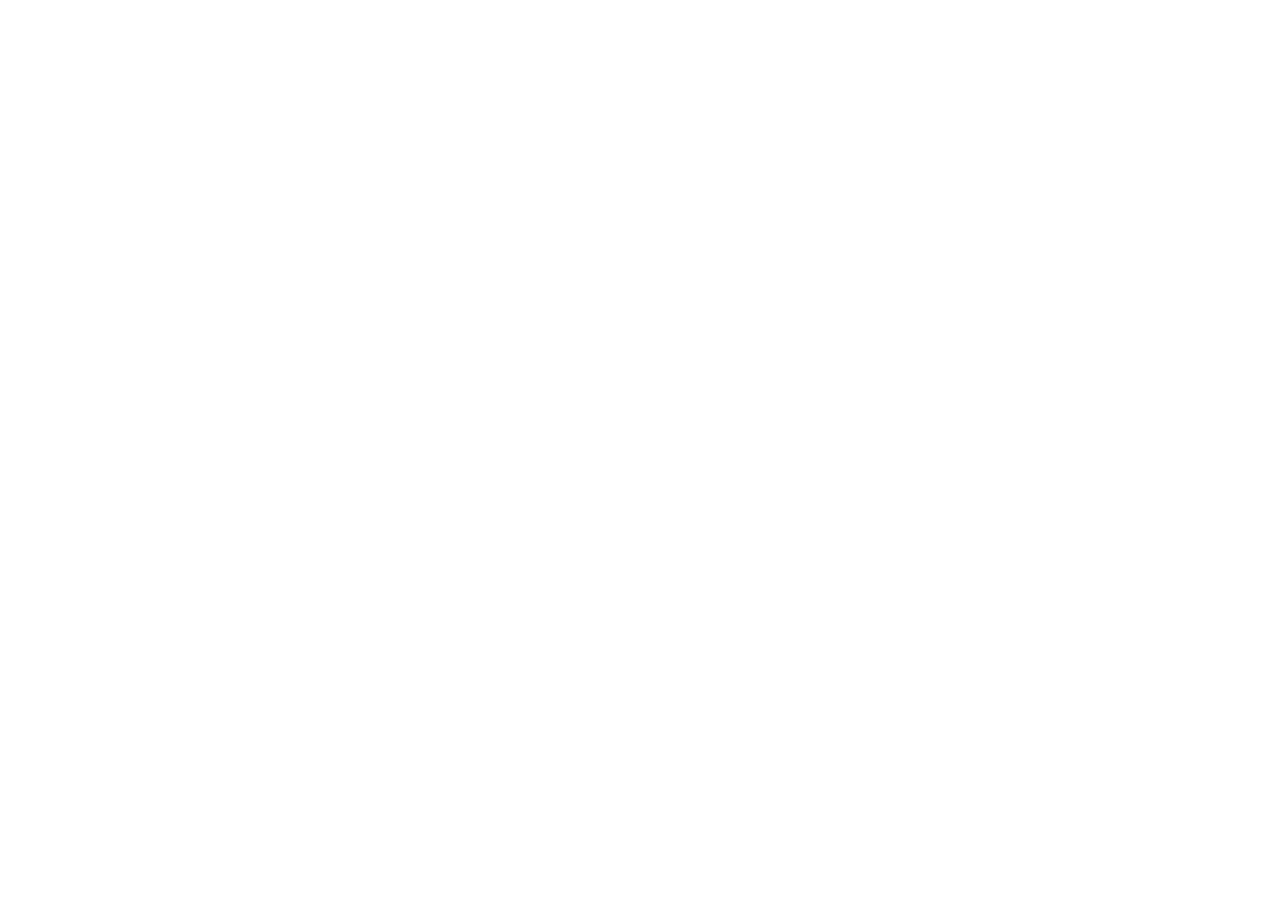
==== Ejercicio_Interfaz/index.html @ e5c833e7 "Se crea la rama 'interfaces' para la clase de interfaces y el ejercicio de interfaz que se asigno po" ====
<!DOCTYPE html>
<html lang="en">
<head>
    <meta charset="UTF-8">
    <meta name="viewport" content="width=device-width, initial-scale=1.0">
    <title>Interfaz01</title>
</head>
<body>
    
</body>
</html>
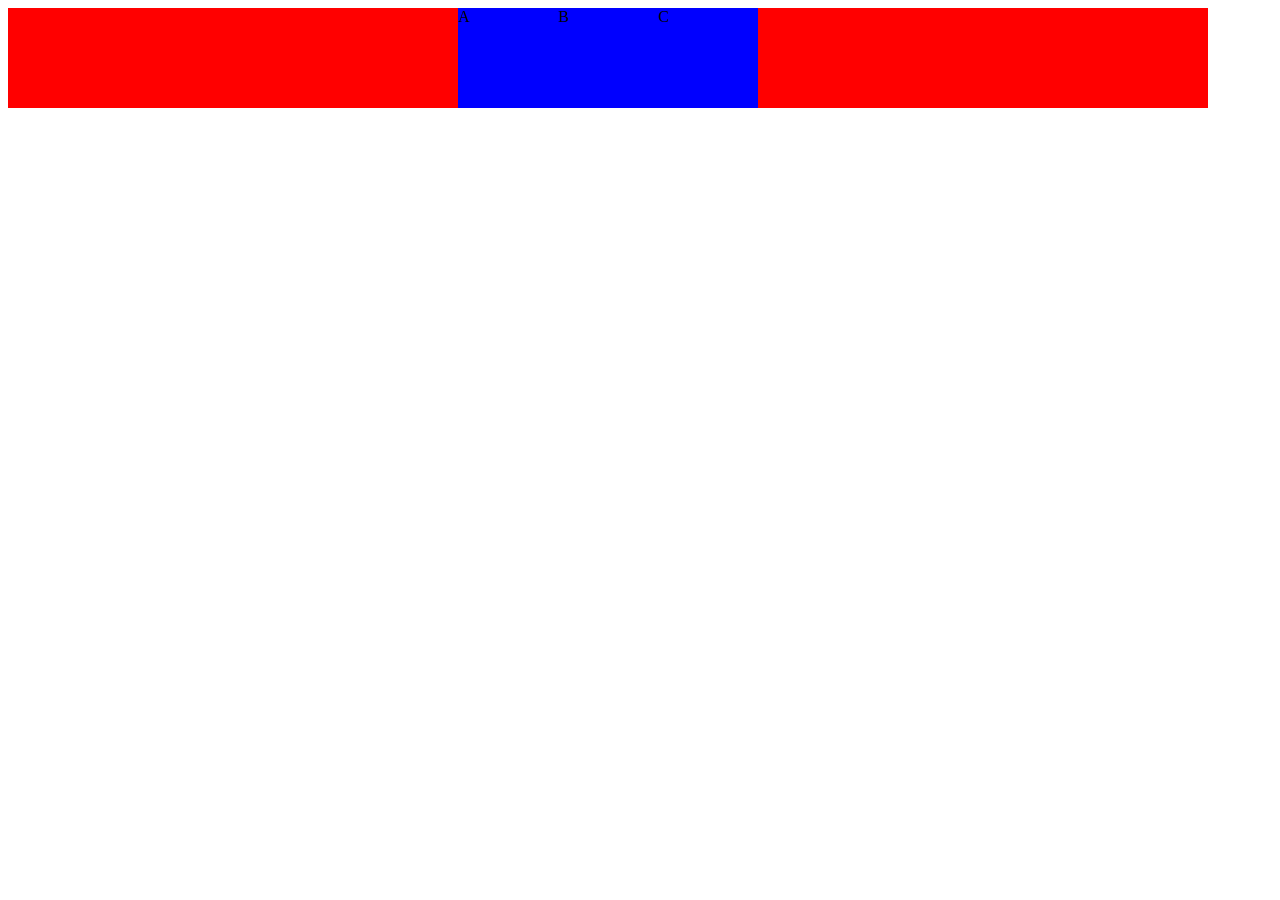
==== commit dee8e17b: "Se definen los colores de cada uno de los elementos de la interface, en primera instancia tambien se" ====
--- a/Ejercicio_Interfaz/index.html
+++ b/Ejercicio_Interfaz/index.html
@@ -4,8 +4,14 @@
     <meta charset="UTF-8">
     <meta name="viewport" content="width=device-width, initial-scale=1.0">
     <title>Interfaz01</title>
+
+    <link rel="stylesheet" href="style.css">
 </head>
 <body>
-    
+    <div class= contenedor>
+        <div id="a">A</div>
+        <div id="b">B</div>
+        <div id="c">C</div>
+    </div>
 </body>
 </html>
--- a/Ejercicio_Interfaz/style.css
+++ b/Ejercicio_Interfaz/style.css
@@ -0,0 +1,30 @@
+.contenedor{
+    width: 100%;
+    max-width: 1200px;
+    background-color: red;
+    display: flex;
+    justify-content: center;
+    align-items: center;
+    flex-wrap: wrap;
+}
+
+#a{
+    width: 100px;
+    height: 100px;
+    background-color: blue;
+    
+}
+
+#b{ 
+    width: 100px;
+    height: 100px;
+    background-color: blue;
+    
+}
+
+#c{
+    width: 100px;
+    height: 100px;
+    background-color: blue;
+    
+}
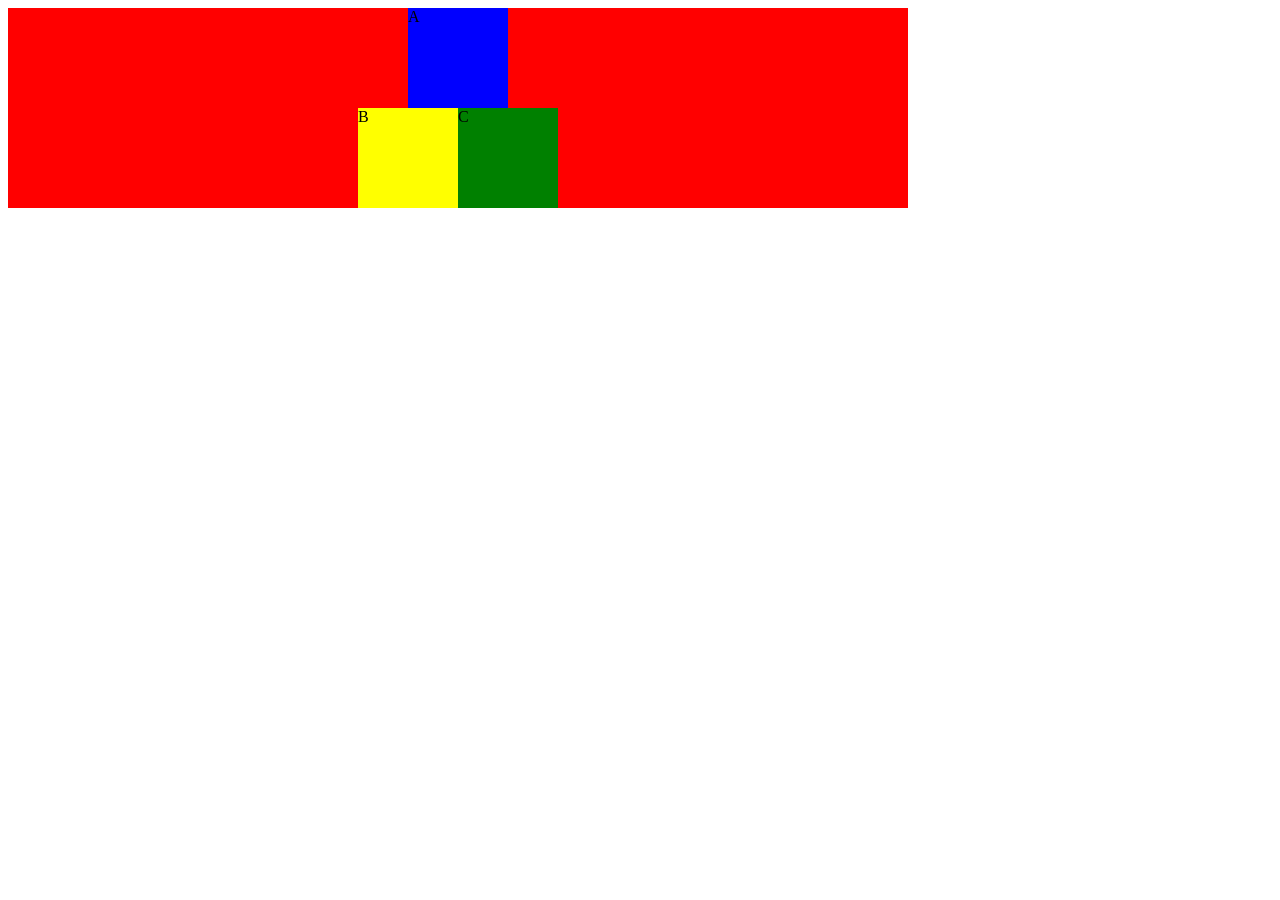
==== commit d8777165: "Se corrigen colores y se crea contenedor2 para los elemenos b y c" ====
--- a/Ejercicio_Interfaz/index.html
+++ b/Ejercicio_Interfaz/index.html
@@ -8,8 +8,12 @@
     <link rel="stylesheet" href="style.css">
 </head>
 <body>
-    <div class= contenedor>
+    <div class= "contenedor1">
         <div id="a">A</div>
+        
+    </div>
+
+    <div class="contenedor2">
         <div id="b">B</div>
         <div id="c">C</div>
     </div>
--- a/Ejercicio_Interfaz/style.css
+++ b/Ejercicio_Interfaz/style.css
@@ -1,6 +1,6 @@
-.contenedor{
-    width: 100%;
-    max-width: 1200px;
+.contenedor1{
+    width: 100vw;
+    max-width: 100vh;
     background-color: red;
     display: flex;
     justify-content: center;
@@ -15,16 +15,26 @@
     
 }
 
+.contenedor2{
+    width: 100vw;
+    max-width: 100vh;
+    background-color: red;
+    display: flex;
+    justify-content: center;
+    align-items: center;
+    flex-wrap: wrap;
+}
+
 #b{ 
     width: 100px;
     height: 100px;
-    background-color: blue;
+    background-color: yellow;
     
 }
 
 #c{
     width: 100px;
     height: 100px;
-    background-color: blue;
+    background-color: green;
     
 }
